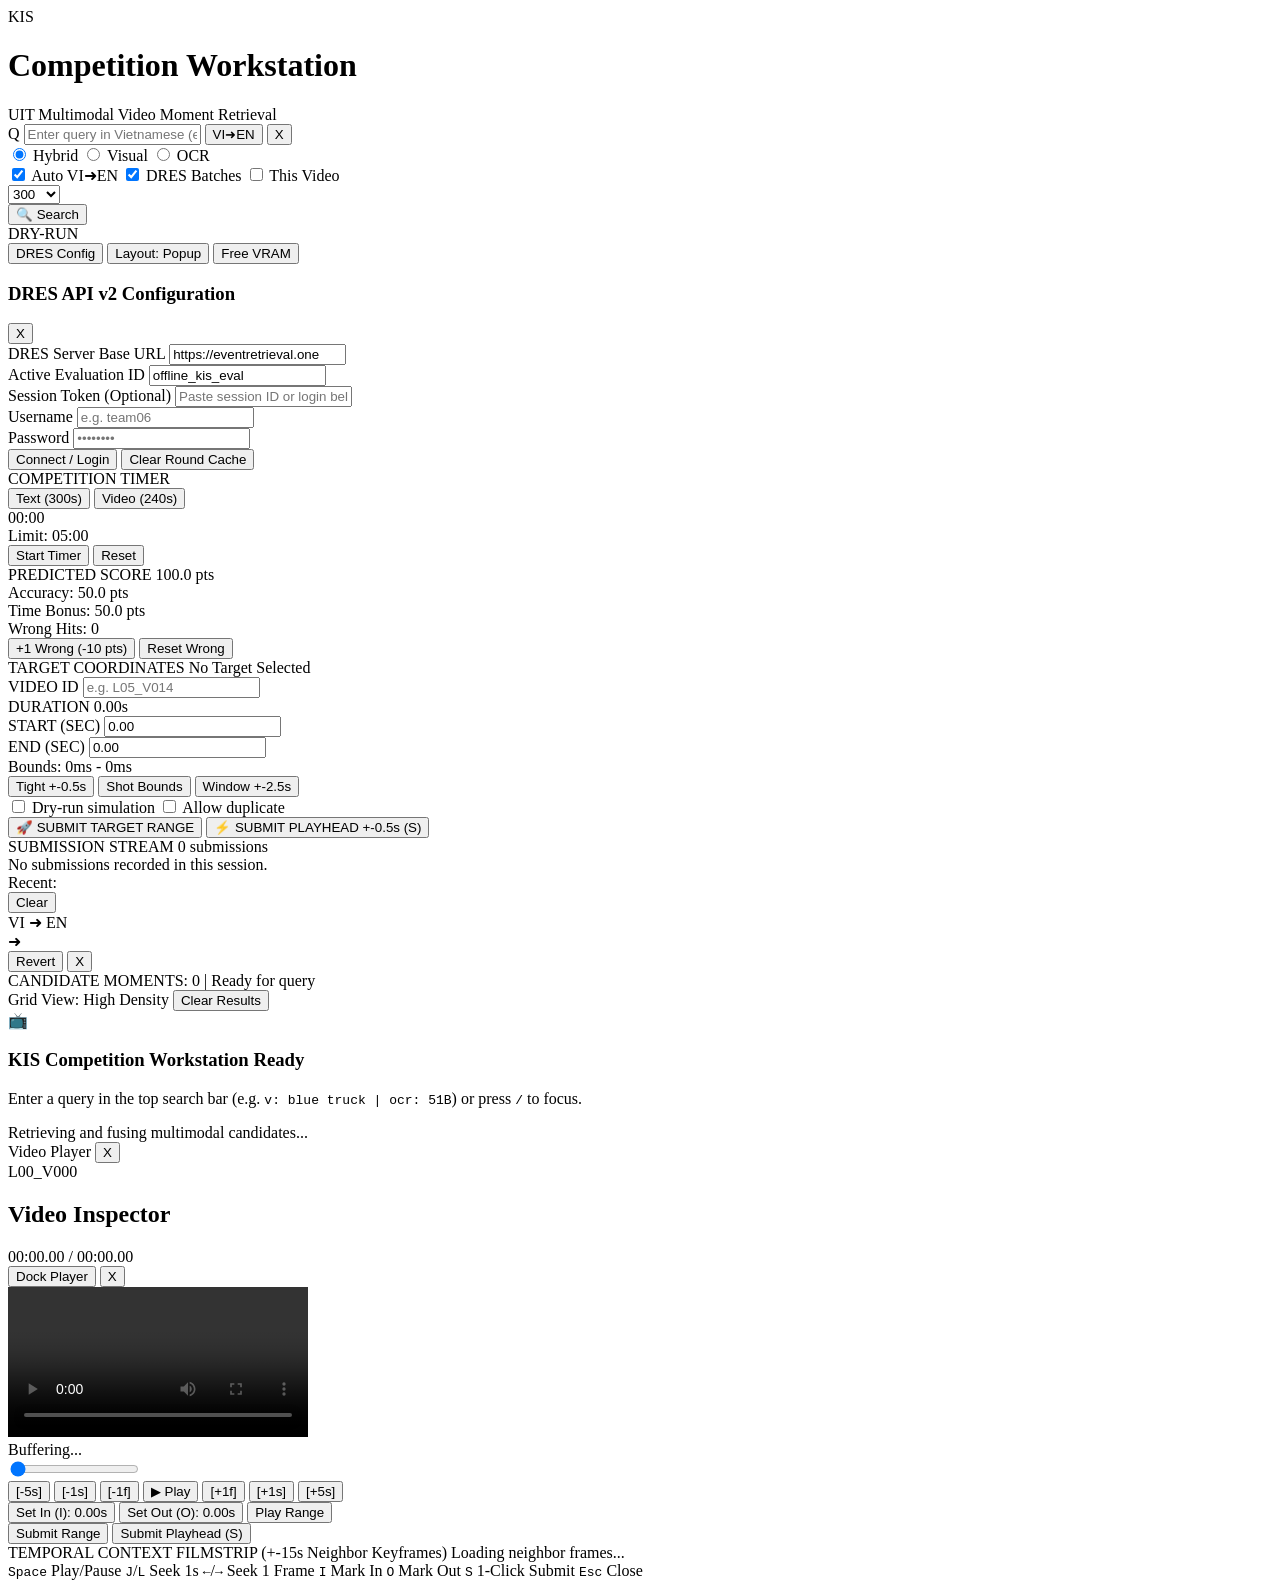
==== src/ui/competition/index.html @ 42ae5889 "feat(ui): implement dedicated KIS competition workstation and live translation accelerators - Implem" ====
<!DOCTYPE html>
<html lang="en">
<head>
  <meta charset="UTF-8">
  <meta name="viewport" content="width=device-width, initial-scale=1.0">
  <title>KIS Competition Workstation | UIT Multimodal Retrieval</title>
  <link rel="stylesheet" href="/style.css">
  <link rel="preconnect" href="https://fonts.googleapis.com">
  <link rel="preconnect" href="https://fonts.gstatic.com" crossorigin>
  <link href="https://fonts.googleapis.com/css2?family=JetBrains+Mono:wght@400;500;600;700&family=Plus+Jakarta+Sans:wght@400;500;600;700;800&display=swap" rel="stylesheet">
</head>
<body class="theme-dark">

  <!-- TOP APP BAR -->
  <header class="app-header">
    <div class="header-brand">
      <div class="brand-logo-badge">KIS</div>
      <div class="brand-text">
        <h1 class="brand-title">Competition Workstation</h1>
        <span class="brand-subtitle">UIT Multimodal Video Moment Retrieval</span>
      </div>
    </div>

    <!-- Center Search Bar -->
    <div class="header-search-container">
      <div class="search-input-wrapper">
        <span class="search-icon-badge">Q</span>
        <input 
          type="text" 
          id="queryInput" 
          class="search-input" 
          placeholder="Enter query in Vietnamese (e.g. xe buyt mau xanh | ocr: 51B) or multi-cue..." 
          autocomplete="off"
          spellcheck="false"
        >
        <button id="translateQueryBtn" class="btn-translate-query" title="Translate Vietnamese visual cues to English (VI ➜ EN)">VI➜EN</button>
        <button id="clearQueryBtn" class="btn-clear-query" title="Clear query (Esc)">X</button>
      </div>

      <div class="search-controls-bar">
        <div class="search-mode-selector">
          <label class="mode-pill active"><input type="radio" name="searchMode" value="auto" checked> Hybrid</label>
          <label class="mode-pill"><input type="radio" name="searchMode" value="visual"> Visual</label>
          <label class="mode-pill"><input type="radio" name="searchMode" value="ocr"> OCR</label>
        </div>

        <div class="search-filters">
          <label class="filter-checkbox" title="Auto-translate Vietnamese visual descriptions into English on search">
            <input type="checkbox" id="autoTranslateCheck" checked>
            <span>Auto VI➜EN</span>
          </label>
          <label class="filter-checkbox" title="Filter candidate videos to official competition batches (L01-L24)">
            <input type="checkbox" id="dresBatchesOnly" checked>
            <span>DRES Batches</span>
          </label>
          <label class="filter-checkbox" title="Restrict search exclusively to active video ID">
            <input type="checkbox" id="targetVideoOnly">
            <span id="targetVideoFilterLabel">This Video</span>
          </label>
        </div>

        <div class="results-limit-selector" title="Maximum candidate moments to retrieve">
          <select id="resultsLimitSelect" class="limit-select">
            <option value="50">50</option>
            <option value="100">100</option>
            <option value="200">200</option>
            <option value="300" selected>300</option>
            <option value="500">500</option>
            <option value="1000">1000</option>
          </select>
        </div>

        <button id="searchBtn" class="btn-primary-search" title="Execute multimodal search (Enter)">
          <span class="btn-search-icon">🔍</span>
          <span class="btn-search-text">Search</span>
        </button>
      </div>
    </div>

    <!-- Right Header Actions -->
    <div class="header-actions">
      <div id="dresConnectionPill" class="dres-status-pill dry-run" title="DRES Client Connection Status">
        <span class="pill-dot"></span>
        <span id="dresStatusText">DRY-RUN</span>
      </div>

      <button id="toggleDresSettingsBtn" class="btn-header-secondary" title="Configure DRES server credentials">
        DRES Config
      </button>

      <button id="toggleDockedLayoutBtn" class="btn-header-secondary" title="Toggle between floating pop-up player and docked split view">
        Layout: <span id="layoutModeLabel">Popup</span>
      </button>

      <button id="unloadVramBtn" class="btn-header-danger" title="Unload SigLIP2 model from GPU memory">
        Free VRAM
      </button>
    </div>
  </header>

  <!-- DRES CONFIG DRAWER (COLLAPSIBLE OVERLAY) -->
  <div id="dresSettingsDrawer" class="dres-settings-drawer hidden">
    <div class="drawer-header">
      <h3 class="drawer-title">DRES API v2 Configuration</h3>
      <button id="closeDresDrawerBtn" class="btn-close-drawer">X</button>
    </div>
    <div class="drawer-body">
      <div class="form-group">
        <label for="dresBaseUrl">DRES Server Base URL</label>
        <input type="text" id="dresBaseUrl" value="https://eventretrieval.one" class="form-input">
      </div>
      <div class="form-group">
        <label for="dresEvalId">Active Evaluation ID</label>
        <input type="text" id="dresEvalId" value="offline_kis_eval" class="form-input">
      </div>
      <div class="form-group">
        <label for="dresSessionId">Session Token (Optional)</label>
        <input type="text" id="dresSessionId" placeholder="Paste session ID or login below" class="form-input">
      </div>
      <div class="form-row">
        <div class="form-group">
          <label for="dresUsername">Username</label>
          <input type="text" id="dresUsername" placeholder="e.g. team06" class="form-input">
        </div>
        <div class="form-group">
          <label for="dresPassword">Password</label>
          <input type="password" id="dresPassword" placeholder="••••••••" class="form-input">
        </div>
      </div>
      <div class="drawer-actions">
        <button id="saveDresConfigBtn" class="btn-save-dres">Connect / Login</button>
        <button id="clearDresCacheBtn" class="btn-clear-cache" title="Clear local duplicate submission cache">Clear Round Cache</button>
      </div>
    </div>
  </div>

  <!-- MAIN WORKSTATION WORKSPACE (DUAL-ZONE LAYOUT) -->
  <main class="workstation-workspace" id="workstationWorkspace">

    <!-- LEFT DOCKED SIDEBAR: KIS COMMAND CENTER -->
    <aside class="kis-command-sidebar" id="kisCommandSidebar">

      <!-- SECTION 1: STOPWATCH & SCORE SIMULATOR -->
      <section class="sidebar-card competition-stopwatch-card">
        <div class="card-header">
          <span class="section-tag">COMPETITION TIMER</span>
          <div class="task-mode-toggle">
            <button id="taskModeTextual" class="btn-task-mode active" title="Textual KIS (5 min limit)">Text (300s)</button>
            <button id="taskModeVideo" class="btn-task-mode" title="Video KIS (4 min limit)">Video (240s)</button>
          </div>
        </div>

        <div class="stopwatch-display">
          <div class="digital-clock" id="stopwatchClock">00:00</div>
          <div class="clock-limit-label">Limit: <span id="clockLimitLabel">05:00</span></div>
        </div>

        <div class="stopwatch-controls">
          <button id="timerStartPauseBtn" class="btn-timer-primary">Start Timer</button>
          <button id="timerResetBtn" class="btn-timer-secondary">Reset</button>
        </div>

        <!-- Score Decay Simulator -->
        <div class="score-decay-box">
          <div class="score-decay-header">
            <span class="score-label">PREDICTED SCORE</span>
            <span class="score-total" id="predictedTotalScore">100.0 pts</span>
          </div>
          <div class="score-breakdown">
            <div class="breakdown-item">
              <span class="breakdown-title">Accuracy:</span>
              <span class="breakdown-val" id="predictedAccScore">50.0 pts</span>
            </div>
            <div class="breakdown-item">
              <span class="breakdown-title">Time Bonus:</span>
              <span class="breakdown-val" id="predictedTimeScore">50.0 pts</span>
            </div>
            <div class="breakdown-item">
              <span class="breakdown-title">Wrong Hits:</span>
              <span class="breakdown-val highlight-danger" id="wrongAttemptsCounter">0</span>
            </div>
          </div>
          <div class="wrong-attempt-actions">
            <button id="addWrongAttemptBtn" class="btn-wrong-add">+1 Wrong (-10 pts)</button>
            <button id="resetWrongAttemptsBtn" class="btn-wrong-reset">Reset Wrong</button>
          </div>
        </div>
      </section>

      <!-- SECTION 2: ACTIVE SUBMISSION TARGET -->
      <section class="sidebar-card submission-target-card">
        <div class="card-header">
          <span class="section-tag">TARGET COORDINATES</span>
          <span class="target-status-badge" id="targetStatusBadge">No Target Selected</span>
        </div>

        <div class="target-details-grid">
          <div class="target-field">
            <span class="field-label">VIDEO ID</span>
            <input type="text" id="targetVideoId" class="target-input" placeholder="e.g. L05_V014" spellcheck="false">
          </div>
          <div class="target-field">
            <span class="field-label">DURATION</span>
            <span class="target-value duration" id="targetDurationVal">0.00s</span>
          </div>
          <div class="target-field">
            <span class="field-label">START (SEC)</span>
            <input type="number" id="targetStartSec" class="target-input-num" step="0.04" min="0" value="0.00">
          </div>
          <div class="target-field">
            <span class="field-label">END (SEC)</span>
            <input type="number" id="targetEndSec" class="target-input-num" step="0.04" min="0" value="0.00">
          </div>
        </div>

        <div class="target-ms-preview">
          Bounds: <span class="ms-code" id="targetMsBounds">0ms - 0ms</span>
        </div>

        <!-- Presets -->
        <div class="preset-buttons-row">
          <button id="presetTightBtn" class="btn-preset" title="Tight 1.0s window (+-0.5s around center)">Tight +-0.5s</button>
          <button id="presetShotBtn" class="btn-preset" title="Exact detected shot interval">Shot Bounds</button>
          <button id="presetWindowBtn" class="btn-preset" title="Standard 5.0s window (+-2.5s around center)">Window +-2.5s</button>
        </div>

        <!-- Submission Options -->
        <div class="submission-options-row">
          <label class="sub-checkbox">
            <input type="checkbox" id="subDryRunCheck">
            <span>Dry-run simulation</span>
          </label>
          <label class="sub-checkbox">
            <input type="checkbox" id="subAllowDuplicateCheck">
            <span>Allow duplicate</span>
          </label>
        </div>

        <!-- Primary Submission Action -->
        <div class="submission-actions">
          <button id="submitTargetRangeBtn" class="btn-submit-primary">
            <span class="btn-icon">🚀</span>
            <span class="btn-title">SUBMIT TARGET RANGE</span>
          </button>
          <button id="quickSubmitPlayheadBtn" class="btn-submit-secondary" title="Submit playhead +-0.5s (Hotkey S)">
            <span class="btn-icon">⚡</span>
            <span>SUBMIT PLAYHEAD +-0.5s (S)</span>
          </button>
        </div>
      </section>

      <!-- SECTION 3: REAL-TIME SUBMISSION STREAM -->
      <section class="sidebar-card submission-history-card">
        <div class="card-header">
          <span class="section-tag">SUBMISSION STREAM</span>
          <span class="history-count-badge" id="historyCountBadge">0 submissions</span>
        </div>
        <div class="submission-history-feed" id="submissionHistoryFeed">
          <div class="history-empty-placeholder">No submissions recorded in this session.</div>
        </div>
      </section>

    </aside>

    <!-- RIGHT MAIN CANVAS: HIGH-DENSITY FRAME GRID -->
    <section class="candidate-canvas-main" id="candidateCanvasMain">

      <!-- Task 06D: Query Accelerators Bar (History Chips & Translation Diff Banner) -->
      <div class="query-accelerators-bar" id="queryAcceleratorsBar">
        <div class="history-chips-container" id="historyChipsContainer">
          <span class="history-chips-label">Recent:</span>
          <div class="history-chips-scroll" id="historyChipsScroll">
            <!-- Dynamic query history chips injected here -->
          </div>
          <button id="clearQueryHistoryBtn" class="btn-clear-history" title="Clear query history">Clear</button>
        </div>

        <div class="translation-diff-banner hidden" id="translationDiffBanner">
          <div class="diff-badge">VI ➜ EN</div>
          <div class="diff-content">
            <span class="diff-original" id="diffOriginalText" title="Original Query"></span>
            <span class="diff-arrow">➜</span>
            <span class="diff-translated" id="diffTranslatedText" title="Translated Query (SigLIP2 + FTS5)"></span>
          </div>
          <div class="diff-actions">
            <button id="diffRevertBtn" class="btn-diff-action" title="Revert to original query">Revert</button>
            <button id="diffDismissBtn" class="btn-diff-close" title="Dismiss banner">X</button>
          </div>
        </div>
      </div>

      <!-- Canvas Sub-Header / Metrics -->
      <div class="canvas-controls-header">
        <div class="canvas-stats">
          <span class="stats-label">CANDIDATE MOMENTS:</span>
          <span class="stats-count" id="candidateTotalCount">0</span>
          <span class="stats-divider">|</span>
          <span class="stats-query-echo" id="candidateQueryEcho">Ready for query</span>
        </div>

        <div class="canvas-view-tools">
          <span class="density-label">Grid View: High Density</span>
          <button id="clearAllCandidatesBtn" class="btn-tool-secondary">Clear Results</button>
        </div>
      </div>

      <!-- Candidate Frame Grid (Top-to-Bottom, Left-to-Right) -->
      <div class="candidate-grid" id="candidateGrid">
        <!-- Candidate Cards will be injected dynamically here -->
        <div class="grid-empty-state">
          <div class="empty-icon">📺</div>
          <h3>KIS Competition Workstation Ready</h3>
          <p>Enter a query in the top search bar (e.g. <code>v: blue truck | ocr: 51B</code>) or press <code>/</code> to focus.</p>
        </div>
      </div>

      <!-- Loading Overlay -->
      <div id="gridLoadingOverlay" class="grid-loading-overlay hidden">
        <div class="loading-spinner"></div>
        <div class="loading-text">Retrieving and fusing multimodal candidates...</div>
      </div>

    </section>

    <!-- DOCKED PLAYER PANEL (PINNED MODE) -->
    <div id="dockedPlayerPanel" class="docked-player-panel hidden">
      <div class="docked-player-header">
        <span class="docked-title" id="dockedPlayerTitle">Video Player</span>
        <button id="closeDockedPlayerBtn" class="btn-close-docked">X</button>
      </div>
      <div class="docked-player-container" id="dockedPlayerContainer">
        <!-- Video element dynamically moved here in docked mode -->
      </div>
    </div>

  </main>

  <!-- INTERACTIVE MODAL VIDEO INSPECTOR & POP-UP PLAYER -->
  <div id="videoModal" class="video-modal-backdrop hidden">
    <div class="video-modal-window">

      <!-- Modal Header -->
      <div class="modal-header">
        <div class="modal-title-group">
          <span class="modal-badge-video" id="modalVideoIdBadge">L00_V000</span>
          <h2 class="modal-heading" id="modalHeading">Video Inspector</h2>
          <span class="modal-time-indicator" id="modalTimeIndicator">00:00.00 / 00:00.00</span>
        </div>
        <div class="modal-header-actions">
          <button id="modalDockToggleBtn" class="btn-modal-action" title="Pin to docked panel">Dock Player</button>
          <button id="modalCloseBtn" class="btn-modal-close" title="Close modal (Esc)">X</button>
        </div>
      </div>

      <!-- Modal Body / Player -->
      <div class="modal-body" id="modalBody">
        <div class="video-player-wrapper" id="playerWrapper">
          <video 
            id="modalVideoPlayer" 
            class="modal-video-element" 
            controls="false"
            preload="metadata"
            playsinline
          ></video>
          <div id="playerBufferingOverlay" class="player-buffering-indicator hidden">Buffering...</div>
        </div>

        <!-- Video Transport Timeline & Scrub Controls -->
        <div class="player-transport-bar" id="playerTransportBar">
          <div class="transport-scrubber-wrapper">
            <input type="range" id="videoTimelineSlider" class="timeline-slider" min="0" max="100" step="0.04" value="0">
            <div class="timeline-range-highlight" id="timelineRangeHighlight"></div>
          </div>

          <div class="transport-controls-row">
            <!-- Steppers -->
            <div class="steppers-group">
              <button id="stepBack5s" class="btn-stepper" title="Back 5 seconds">[-5s]</button>
              <button id="stepBack1s" class="btn-stepper" title="Back 1 second (J)">[-1s]</button>
              <button id="stepBackFrame" class="btn-stepper" title="Back 1 frame (40ms, Left Arrow)">[-1f]</button>
              <button id="modalPlayPauseBtn" class="btn-stepper-play" title="Play / Pause (Space)">▶ Play</button>
              <button id="stepFwdFrame" class="btn-stepper" title="Forward 1 frame (40ms, Right Arrow)">[+1f]</button>
              <button id="stepFwd1s" class="btn-stepper" title="Forward 1 second (L)">[+1s]</button>
              <button id="stepFwd5s" class="btn-stepper" title="Forward 5 seconds">[+5s]</button>
            </div>

            <!-- Mark In / Out Controls -->
            <div class="mark-controls-group">
              <button id="setMarkInBtn" class="btn-mark" title="Set Mark In (I)">Set In (I): <span id="markInVal">0.00s</span></button>
              <button id="setMarkOutBtn" class="btn-mark" title="Set Mark Out (O)">Set Out (O): <span id="markOutVal">0.00s</span></button>
              <button id="playRangePreviewBtn" class="btn-preview-range" title="Loop or preview exact selected range">Play Range</button>
            </div>

            <!-- Modal Submission Buttons -->
            <div class="modal-submit-group">
              <button id="modalSubmitRangeBtn" class="btn-modal-submit-range" title="Submit Mark In - Mark Out to DRES">
                Submit Range
              </button>
              <button id="modalSubmitPlayheadBtn" class="btn-modal-submit-playhead" title="Submit playhead +-0.5s (Hotkey S)">
                Submit Playhead (S)
              </button>
            </div>
          </div>
        </div>

        <!-- Temporal Context Filmstrip Drawer (+-15s) -->
        <div class="modal-filmstrip-section" id="modalFilmstripSection">
          <div class="filmstrip-header">
            <span class="filmstrip-title">TEMPORAL CONTEXT FILMSTRIP (+-15s Neighbor Keyframes)</span>
            <span class="filmstrip-status" id="filmstripStatus">Loading neighbor frames...</span>
          </div>
          <div class="filmstrip-carousel" id="filmstripCarousel">
            <!-- Filmstrip cards loaded dynamically -->
          </div>
        </div>

      </div>

      <!-- Modal Footer / Hotkey Legend -->
      <div class="modal-footer">
        <div class="hotkey-legend">
          <span class="legend-item"><kbd>Space</kbd> Play/Pause</span>
          <span class="legend-item"><kbd>J</kbd>/<kbd>L</kbd> Seek 1s</span>
          <span class="legend-item"><kbd>←</kbd>/<kbd>→</kbd> Seek 1 Frame</span>
          <span class="legend-item"><kbd>I</kbd> Mark In</span>
          <span class="legend-item"><kbd>O</kbd> Mark Out</span>
          <span class="legend-item"><kbd>S</kbd> 1-Click Submit</span>
          <span class="legend-item"><kbd>Esc</kbd> Close</span>
        </div>
      </div>

    </div>
  </div>

  <script src="/app.js"></script>
</body>
</html>
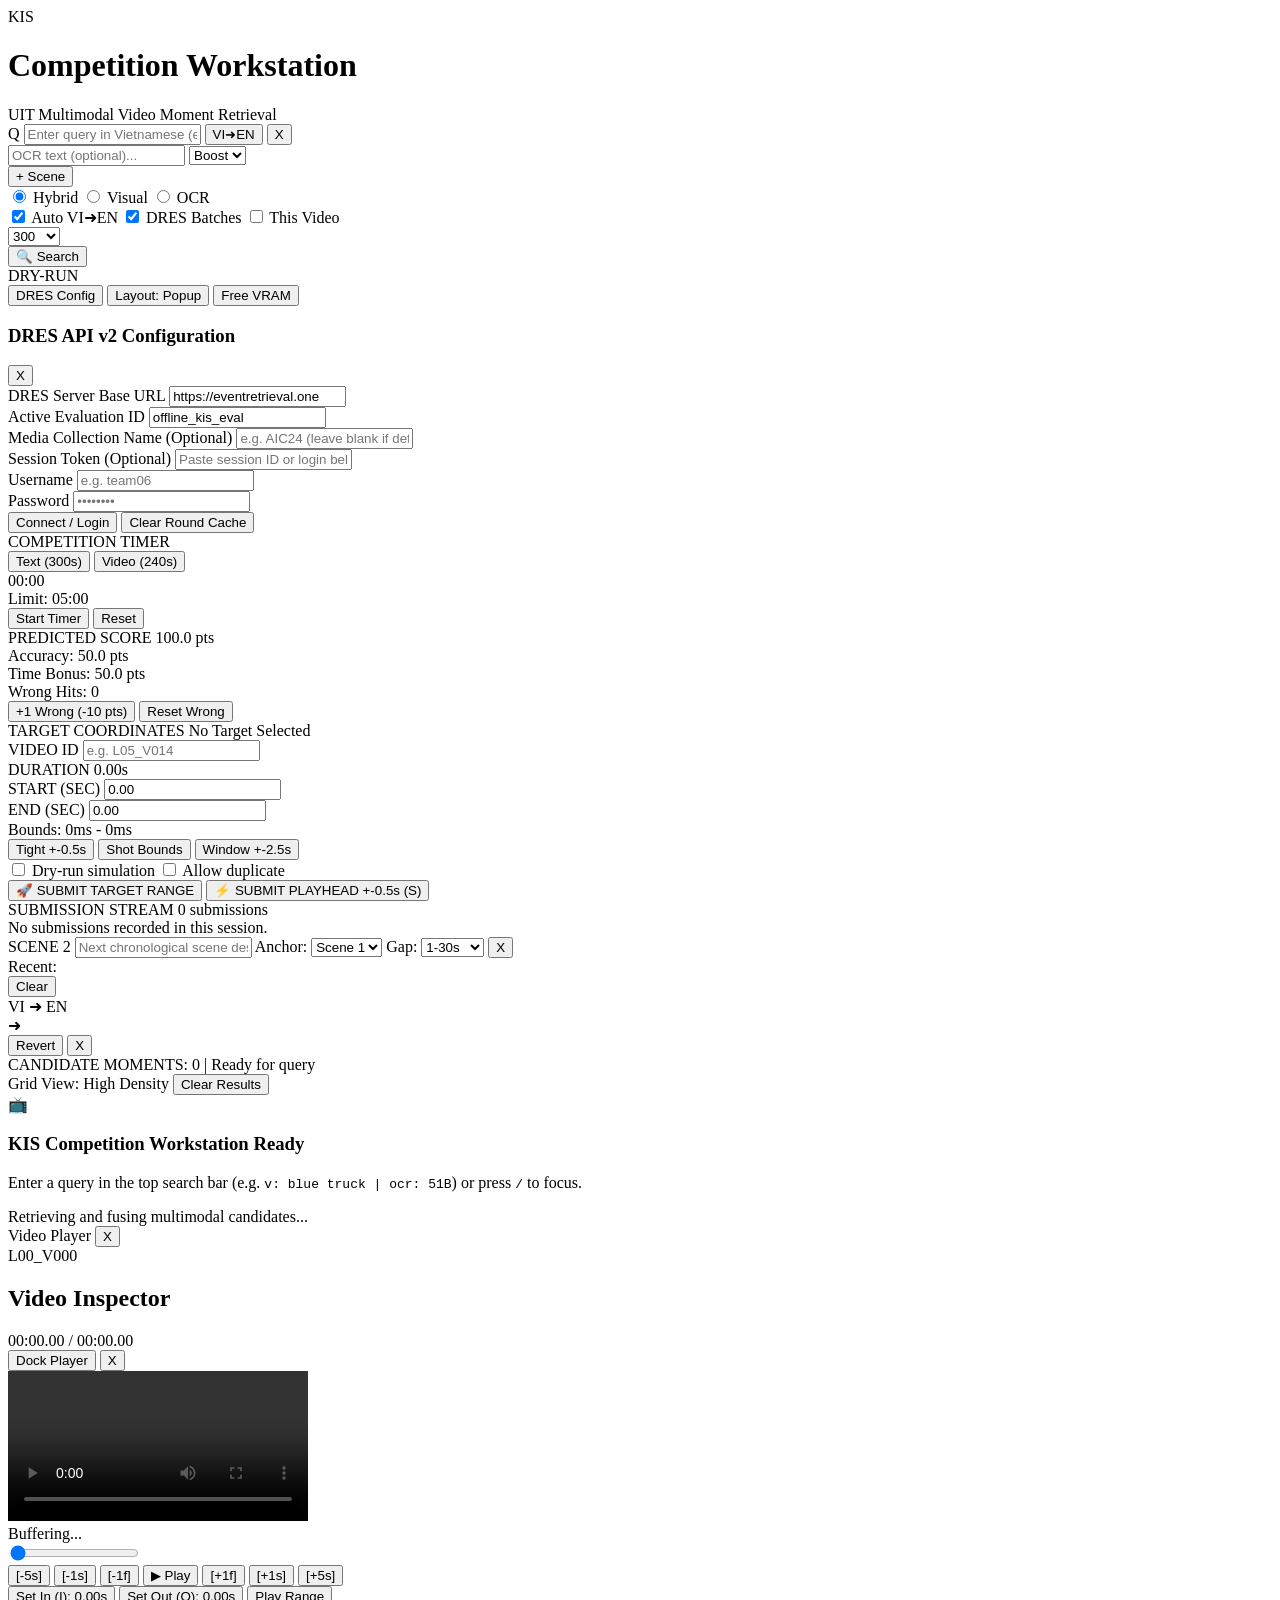
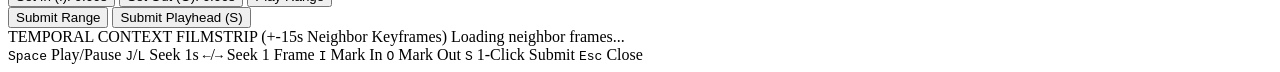
==== commit 5f9a6564: "feat(ui): wire DRES collection config, OCR roles, and scene builder UI" ====
--- a/src/ui/competition/index.html
+++ b/src/ui/competition/index.html
@@ -37,6 +37,24 @@
         <button id="clearQueryBtn" class="btn-clear-query" title="Clear query (Esc)">X</button>
       </div>
 
+      <div class="ocr-inline-group" title="Optional On-Screen Text (never translated; kept intact for EasyOCR FTS5)">
+        <input
+          type="text"
+          id="ocrQueryInput"
+          class="ocr-inline-input"
+          placeholder="OCR text (optional)..."
+          autocomplete="off"
+          spellcheck="false"
+        >
+        <select id="ocrRoleSelect" class="ocr-role-select" title="OCR Hybrid Role: Boost (Visual-primary bonus) or Filter (Must contain OCR text)">
+          <option value="boost" selected>Boost</option>
+          <option value="filter">Filter</option>
+          <option value="off">Off</option>
+        </select>
+      </div>
+
+      <button id="toggleSequenceBtn" class="btn-toggle-sequence" title="Add Scene 2 for Anchor-then-Scan sequential search">+ Scene</button>
+
       <div class="search-controls-bar">
         <div class="search-mode-selector">
           <label class="mode-pill active"><input type="radio" name="searchMode" value="auto" checked> Hybrid</label>
@@ -112,6 +130,10 @@
       <div class="form-group">
         <label for="dresEvalId">Active Evaluation ID</label>
         <input type="text" id="dresEvalId" value="offline_kis_eval" class="form-input">
+      </div>
+      <div class="form-group">
+        <label for="dresCollectionName">Media Collection Name (Optional)</label>
+        <input type="text" id="dresCollectionName" placeholder="e.g. AIC24 (leave blank if default)" class="form-input">
       </div>
       <div class="form-group">
         <label for="dresSessionId">Session Token (Optional)</label>
@@ -265,8 +287,37 @@
     <!-- RIGHT MAIN CANVAS: HIGH-DENSITY FRAME GRID -->
     <section class="candidate-canvas-main" id="candidateCanvasMain">
 
-      <!-- Task 06D: Query Accelerators Bar (History Chips & Translation Diff Banner) -->
+      <!-- Task 06D & 07A: Query Accelerators Bar & Multi-Stage Sequence Builder -->
       <div class="query-accelerators-bar" id="queryAcceleratorsBar">
+        <div class="sequence-builder-row hidden" id="sequenceBuilderRow">
+          <span class="seq-stage-badge">SCENE 2</span>
+          <input
+            type="text"
+            id="scene2Input"
+            class="seq-scene-input"
+            placeholder="Next chronological scene description (Scene 2)..."
+            autocomplete="off"
+            spellcheck="false"
+          >
+          <label class="seq-param-label" title="Designate which scene is rarer/clearer as the search Anchor">
+            <span>Anchor:</span>
+            <select id="sequenceAnchorSelect" class="seq-param-select">
+              <option value="0" selected>Scene 1</option>
+              <option value="1">Scene 2</option>
+            </select>
+          </label>
+          <label class="seq-param-label" title="Allowed chronological time gap between Scene 1 and Scene 2">
+            <span>Gap:</span>
+            <select id="sequenceGapSelect" class="seq-param-select">
+              <option value="1-15">1-15s</option>
+              <option value="1-30" selected>1-30s</option>
+              <option value="1-60">1-60s</option>
+              <option value="2-120">2-120s</option>
+            </select>
+          </label>
+          <button id="closeSequenceBtn" class="btn-seq-close" title="Close Scene 2 builder">X</button>
+        </div>
+
         <div class="history-chips-container" id="historyChipsContainer">
           <span class="history-chips-label">Recent:</span>
           <div class="history-chips-scroll" id="historyChipsScroll">
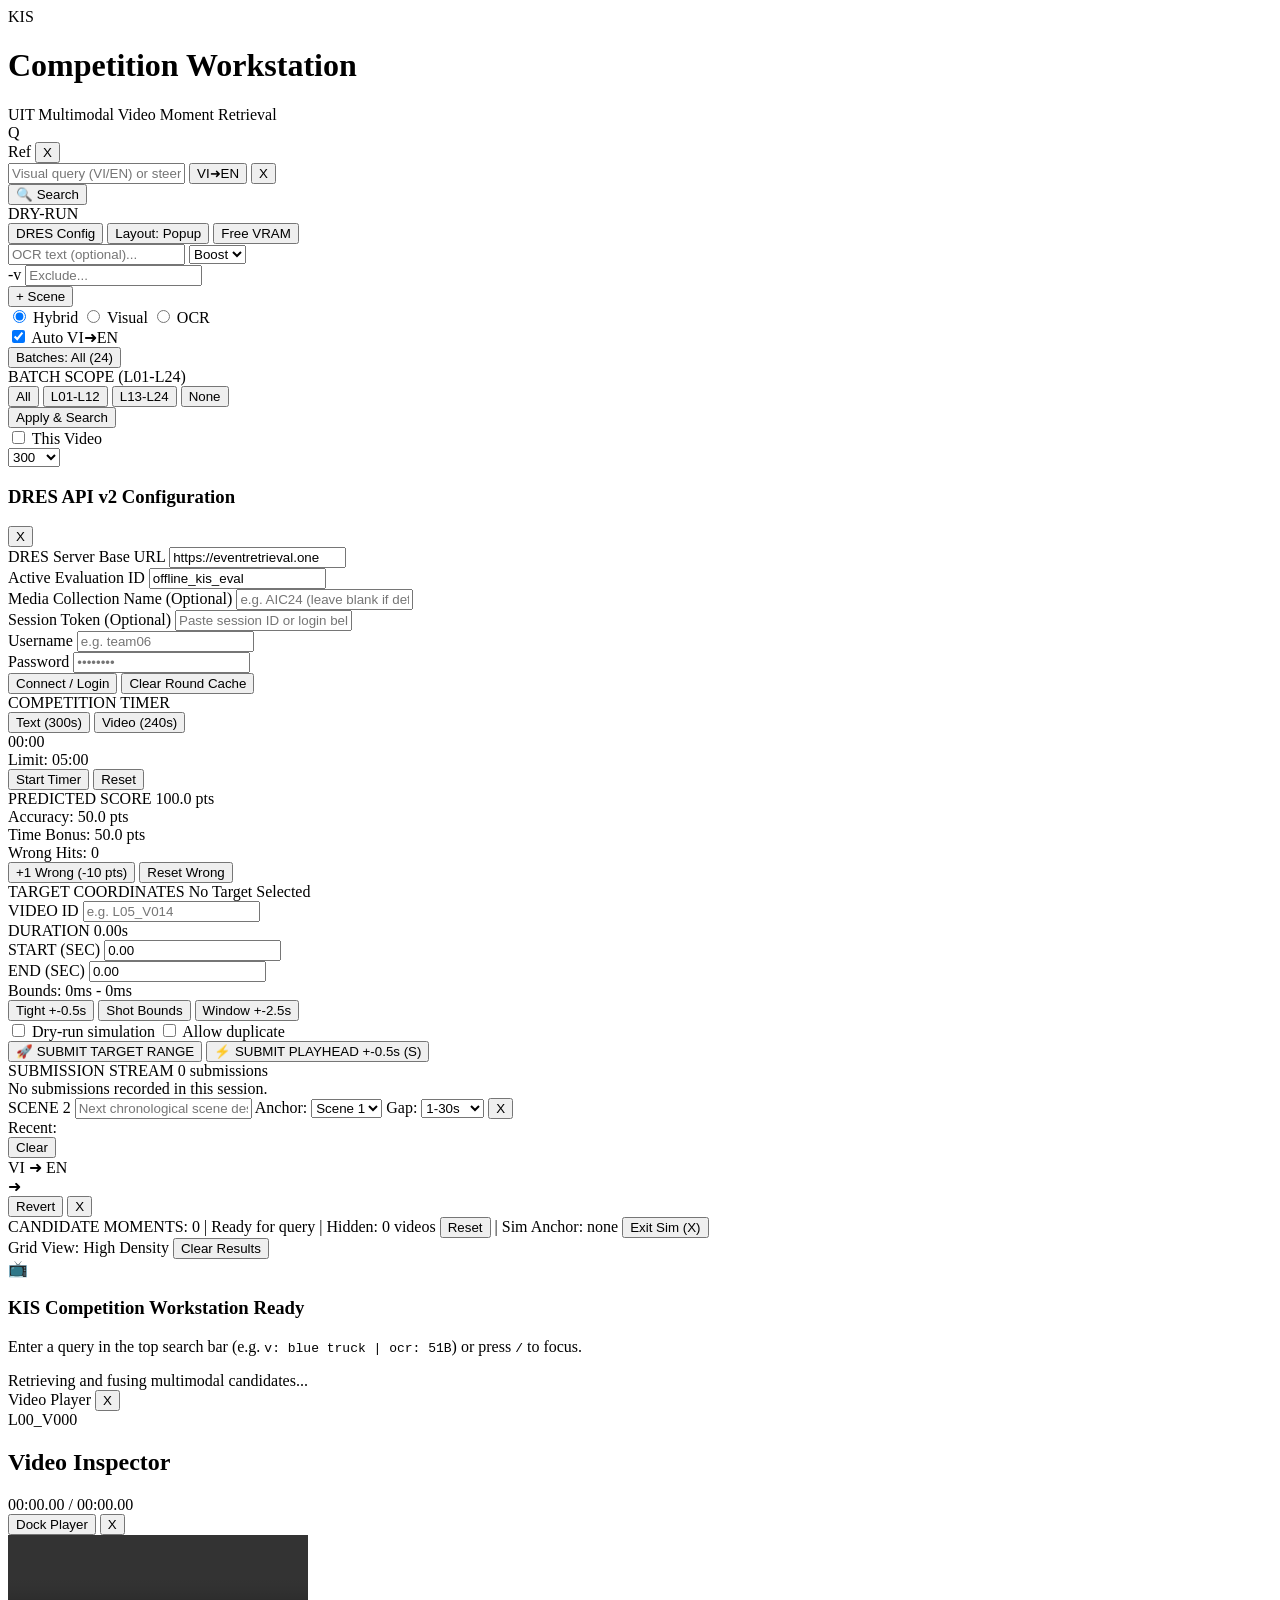
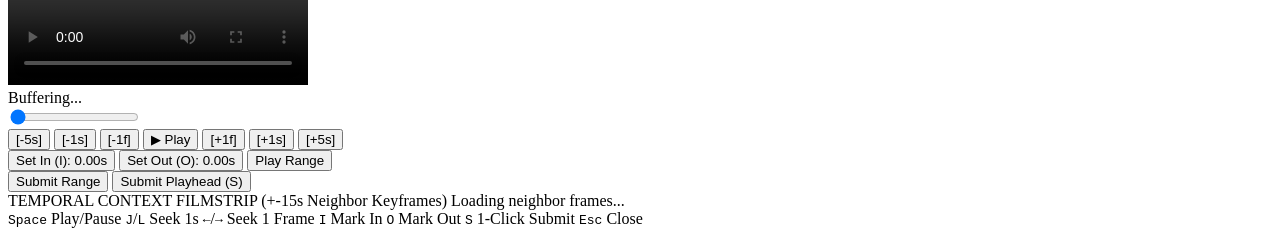
==== commit ebba7cd7: "feat(ui): add two-row cockpit header, similarity UX, and card pruning" ====
--- a/src/ui/competition/index.html
+++ b/src/ui/competition/index.html
@@ -11,49 +11,97 @@
 </head>
 <body class="theme-dark">
 
-  <!-- TOP APP BAR -->
+  <!-- TOP APP BAR (2-ROW ERGONOMIC COCKPIT TOOLBAR) -->
   <header class="app-header">
-    <div class="header-brand">
-      <div class="brand-logo-badge">KIS</div>
-      <div class="brand-text">
-        <h1 class="brand-title">Competition Workstation</h1>
-        <span class="brand-subtitle">UIT Multimodal Video Moment Retrieval</span>
+    <!-- Row 1: Brand + Primary Search Bar + System Actions -->
+    <div class="header-top-row">
+      <div class="header-brand">
+        <div class="brand-logo-badge">KIS</div>
+        <div class="brand-text">
+          <h1 class="brand-title">Competition Workstation</h1>
+          <span class="brand-subtitle">UIT Multimodal Video Moment Retrieval</span>
+        </div>
+      </div>
+
+      <div class="header-primary-search">
+        <div class="search-input-wrapper">
+          <span class="search-icon-badge">Q</span>
+          <div id="refKeyframePill" class="ref-keyframe-pill hidden" title="Visual Similarity Reference (0ms FAISS reconstruct)">
+            <span id="refKeyframeLabel">Ref</span>
+            <button id="clearRefKeyframeBtn" class="btn-ref-clear" type="button" title="Exit similarity mode (remove reference keyframe)">X</button>
+          </div>
+          <input 
+            type="text" 
+            id="queryInput" 
+            class="search-input" 
+            placeholder="Visual query (VI/EN) or steering prompt when Ref active..." 
+            autocomplete="off"
+            spellcheck="false"
+          >
+          <button id="translateQueryBtn" class="btn-translate-query" title="Translate Vietnamese visual cues to English (VI ➜ EN)">VI➜EN</button>
+          <button id="clearQueryBtn" class="btn-clear-query" title="Clear query (Esc)">X</button>
+        </div>
+
+        <button id="searchBtn" class="btn-primary-search" title="Execute multimodal search (Enter)">
+          <span class="btn-search-icon">🔍</span>
+          <span class="btn-search-text">Search</span>
+        </button>
+      </div>
+
+      <!-- Right Header Actions -->
+      <div class="header-actions">
+        <div id="dresConnectionPill" class="dres-status-pill dry-run" title="DRES Client Connection Status">
+          <span class="pill-dot"></span>
+          <span id="dresStatusText">DRY-RUN</span>
+        </div>
+
+        <button id="toggleDresSettingsBtn" class="btn-header-secondary" title="Configure DRES server credentials">
+          DRES Config
+        </button>
+
+        <button id="toggleDockedLayoutBtn" class="btn-header-secondary" title="Toggle between floating pop-up player and docked split view">
+          Layout: <span id="layoutModeLabel">Popup</span>
+        </button>
+
+        <button id="unloadVramBtn" class="btn-header-danger" title="Unload SigLIP2 model from GPU memory">
+          Free VRAM
+        </button>
       </div>
     </div>
 
-    <!-- Center Search Bar -->
-    <div class="header-search-container">
-      <div class="search-input-wrapper">
-        <span class="search-icon-badge">Q</span>
-        <input 
-          type="text" 
-          id="queryInput" 
-          class="search-input" 
-          placeholder="Enter query in Vietnamese (e.g. xe buyt mau xanh | ocr: 51B) or multi-cue..." 
-          autocomplete="off"
-          spellcheck="false"
-        >
-        <button id="translateQueryBtn" class="btn-translate-query" title="Translate Vietnamese visual cues to English (VI ➜ EN)">VI➜EN</button>
-        <button id="clearQueryBtn" class="btn-clear-query" title="Clear query (Esc)">X</button>
-      </div>
-
-      <div class="ocr-inline-group" title="Optional On-Screen Text (never translated; kept intact for EasyOCR FTS5)">
-        <input
-          type="text"
-          id="ocrQueryInput"
-          class="ocr-inline-input"
-          placeholder="OCR text (optional)..."
-          autocomplete="off"
-          spellcheck="false"
-        >
-        <select id="ocrRoleSelect" class="ocr-role-select" title="OCR Hybrid Role: Boost (Visual-primary bonus) or Filter (Must contain OCR text)">
-          <option value="boost" selected>Boost</option>
-          <option value="filter">Filter</option>
-          <option value="off">Off</option>
-        </select>
-      </div>
-
-      <button id="toggleSequenceBtn" class="btn-toggle-sequence" title="Add Scene 2 for Anchor-then-Scan sequential search">+ Scene</button>
+    <!-- Row 2: Modifiers (OCR, Exclude, Sequence) & Scope Filters -->
+    <div class="header-sub-row">
+      <div class="subrow-modifiers">
+        <div class="ocr-inline-group" title="Optional On-Screen Text (never translated; kept intact for EasyOCR FTS5)">
+          <input
+            type="text"
+            id="ocrQueryInput"
+            class="ocr-inline-input"
+            placeholder="OCR text (optional)..."
+            autocomplete="off"
+            spellcheck="false"
+          >
+          <select id="ocrRoleSelect" class="ocr-role-select" title="OCR Hybrid Role: Boost (Visual-primary bonus) or Filter (Must contain OCR text)">
+            <option value="boost" selected>Boost</option>
+            <option value="filter">Filter</option>
+            <option value="off">Off</option>
+          </select>
+        </div>
+
+        <div class="neg-inline-group" title="Exclude visual concepts (-v:, comma-separated, auto-translated)">
+          <span class="neg-badge">-v</span>
+          <input
+            type="text"
+            id="negativeQueryInput"
+            class="neg-inline-input"
+            placeholder="Exclude..."
+            autocomplete="off"
+            spellcheck="false"
+          >
+        </div>
+
+        <button id="toggleSequenceBtn" class="btn-toggle-sequence" title="Add Scene 2 for Anchor-then-Scan sequential search">+ Scene</button>
+      </div>
 
       <div class="search-controls-bar">
         <div class="search-mode-selector">
@@ -67,10 +115,26 @@
             <input type="checkbox" id="autoTranslateCheck" checked>
             <span>Auto VI➜EN</span>
           </label>
-          <label class="filter-checkbox" title="Filter candidate videos to official competition batches (L01-L24)">
-            <input type="checkbox" id="dresBatchesOnly" checked>
-            <span>DRES Batches</span>
-          </label>
+          <div class="batch-scope-wrapper" id="batchScopeWrapper">
+            <button id="batchScopeBtn" type="button" class="btn-batch-scope" title="Select competition batches (L01-L24) to search">
+              Batches: <span id="batchScopeLabel">All (24)</span>
+            </button>
+            <div id="batchScopePopover" class="batch-scope-popover hidden">
+              <div class="batch-popover-header">
+                <span class="batch-popover-title">BATCH SCOPE (L01-L24)</span>
+                <div class="batch-presets-row">
+                  <button type="button" class="btn-batch-preset" data-preset="all">All</button>
+                  <button type="button" class="btn-batch-preset" data-preset="b1">L01-L12</button>
+                  <button type="button" class="btn-batch-preset" data-preset="b2">L13-L24</button>
+                  <button type="button" class="btn-batch-preset" data-preset="none">None</button>
+                </div>
+              </div>
+              <div class="batch-checkbox-grid" id="batchCheckboxGrid"></div>
+              <div class="batch-popover-footer">
+                <button type="button" id="applyBatchScopeBtn" class="btn-batch-apply">Apply & Search</button>
+              </div>
+            </div>
+          </div>
           <label class="filter-checkbox" title="Restrict search exclusively to active video ID">
             <input type="checkbox" id="targetVideoOnly">
             <span id="targetVideoFilterLabel">This Video</span>
@@ -87,32 +151,7 @@
             <option value="1000">1000</option>
           </select>
         </div>
-
-        <button id="searchBtn" class="btn-primary-search" title="Execute multimodal search (Enter)">
-          <span class="btn-search-icon">🔍</span>
-          <span class="btn-search-text">Search</span>
-        </button>
-      </div>
-    </div>
-
-    <!-- Right Header Actions -->
-    <div class="header-actions">
-      <div id="dresConnectionPill" class="dres-status-pill dry-run" title="DRES Client Connection Status">
-        <span class="pill-dot"></span>
-        <span id="dresStatusText">DRY-RUN</span>
-      </div>
-
-      <button id="toggleDresSettingsBtn" class="btn-header-secondary" title="Configure DRES server credentials">
-        DRES Config
-      </button>
-
-      <button id="toggleDockedLayoutBtn" class="btn-header-secondary" title="Toggle between floating pop-up player and docked split view">
-        Layout: <span id="layoutModeLabel">Popup</span>
-      </button>
-
-      <button id="unloadVramBtn" class="btn-header-danger" title="Unload SigLIP2 model from GPU memory">
-        Free VRAM
-      </button>
+      </div>
     </div>
   </header>
 
@@ -347,6 +386,16 @@
           <span class="stats-count" id="candidateTotalCount">0</span>
           <span class="stats-divider">|</span>
           <span class="stats-query-echo" id="candidateQueryEcho">Ready for query</span>
+          <span id="excludedVideosBar" class="excluded-videos-bar hidden">
+            <span class="stats-divider">|</span>
+            <span id="excludedVideosCountLabel" class="excluded-count-label">Hidden: 0 videos</span>
+            <button id="resetExcludedVideosBtn" type="button" class="btn-reset-excluded" title="Restore all hidden videos">Reset</button>
+          </span>
+          <span id="simActiveBar" class="sim-active-bar hidden">
+            <span class="stats-divider">|</span>
+            <span id="simActiveLabel" class="sim-active-label">Sim Anchor: none</span>
+            <button id="exitSimModeBtn" type="button" class="btn-exit-sim" title="Exit similarity mode and return to text search">Exit Sim (X)</button>
+          </span>
         </div>
 
         <div class="canvas-view-tools">
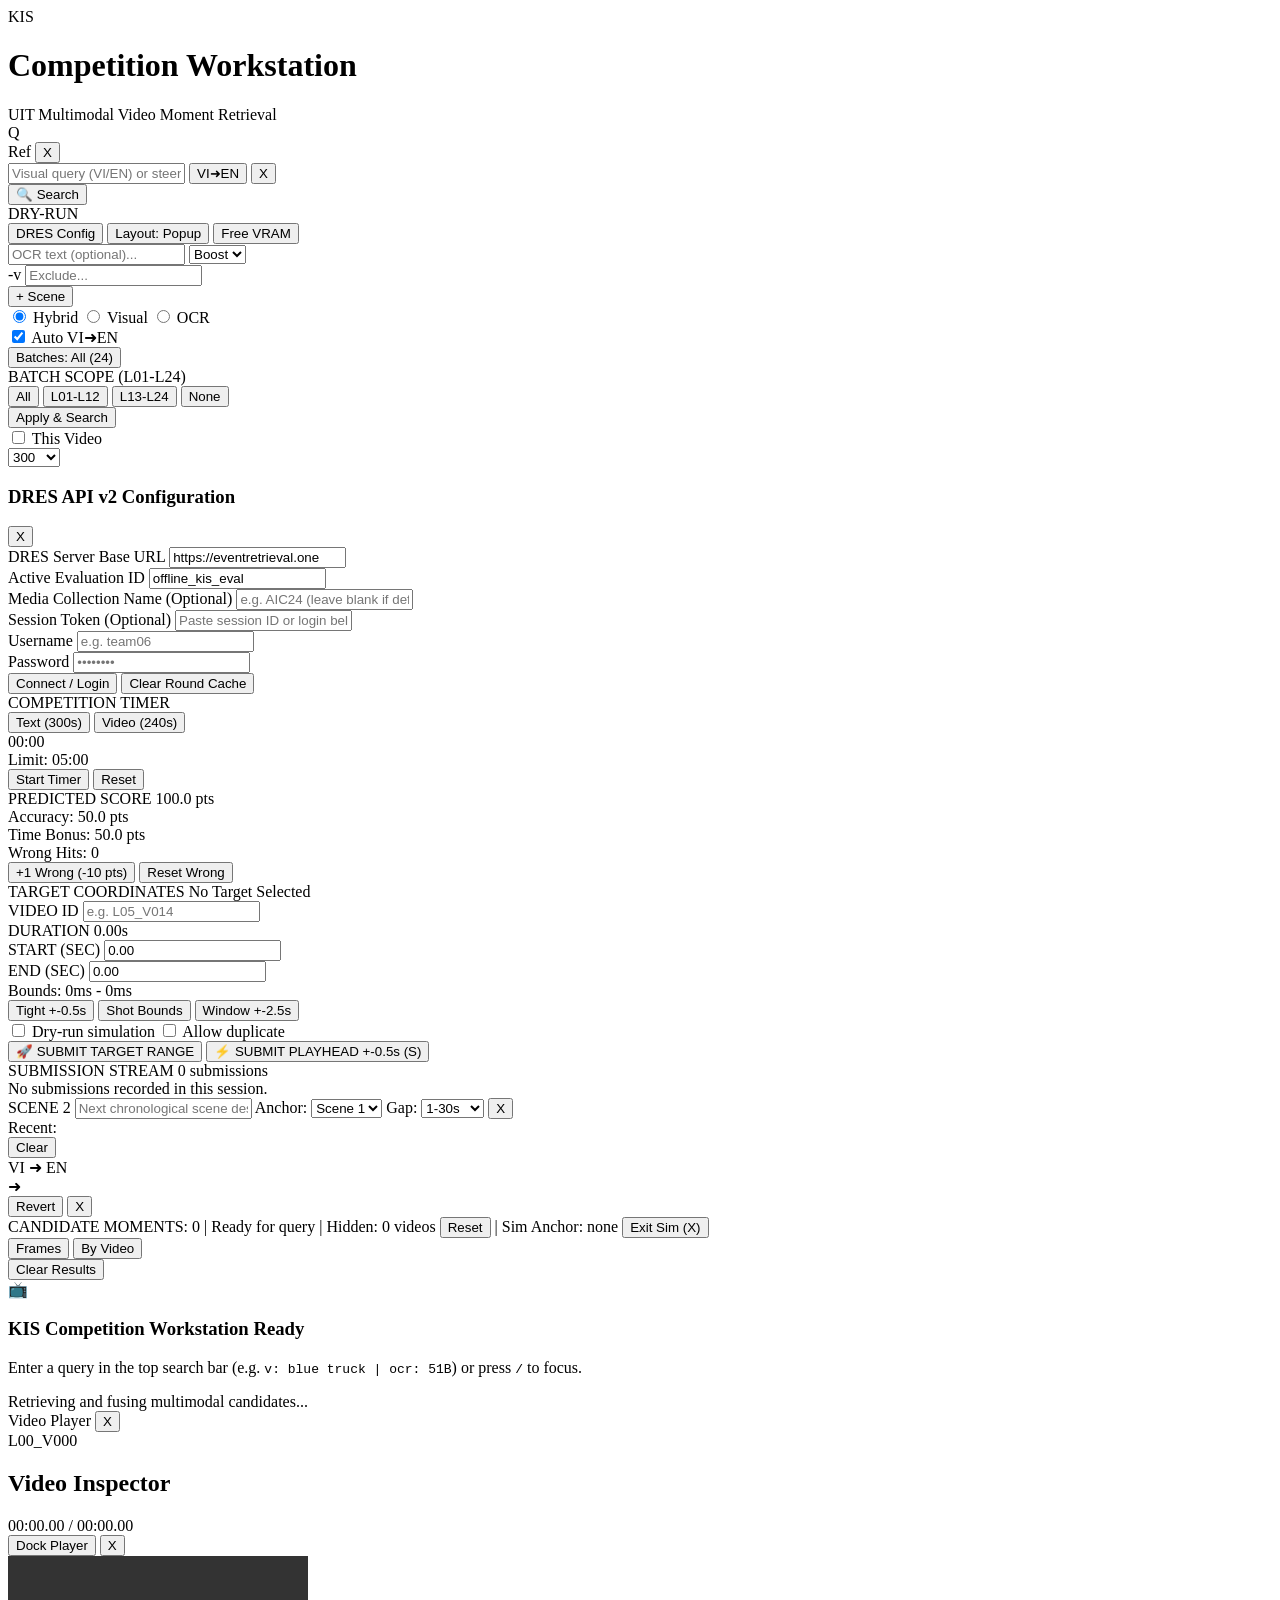
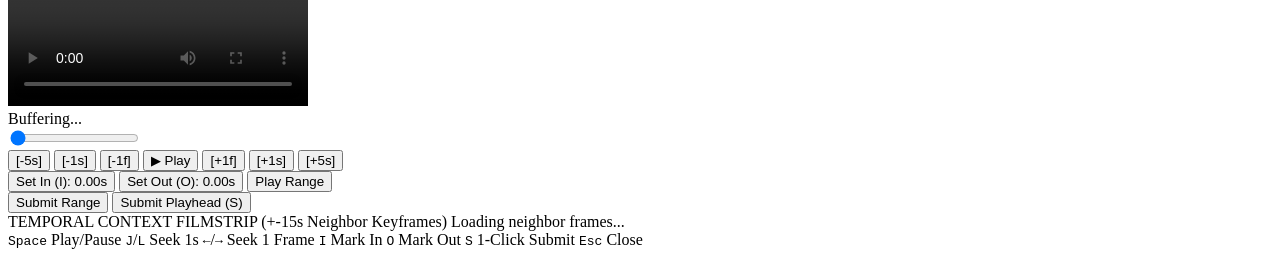
==== commit 4e5acd68: "feat(ui): implement By Video strip view and dual-frame sequence cards" ====
--- a/src/ui/competition/index.html
+++ b/src/ui/competition/index.html
@@ -399,7 +399,10 @@
         </div>
 
         <div class="canvas-view-tools">
-          <span class="density-label">Grid View: High Density</span>
+          <div class="view-mode-switch" id="viewModeSwitch" title="Switch between flat frames grid and chronological video strips">
+            <button type="button" id="viewModeFramesBtn" class="btn-view-mode active" data-view="frames">Frames</button>
+            <button type="button" id="viewModeVideoBtn" class="btn-view-mode" data-view="by_video">By Video</button>
+          </div>
           <button id="clearAllCandidatesBtn" class="btn-tool-secondary">Clear Results</button>
         </div>
       </div>
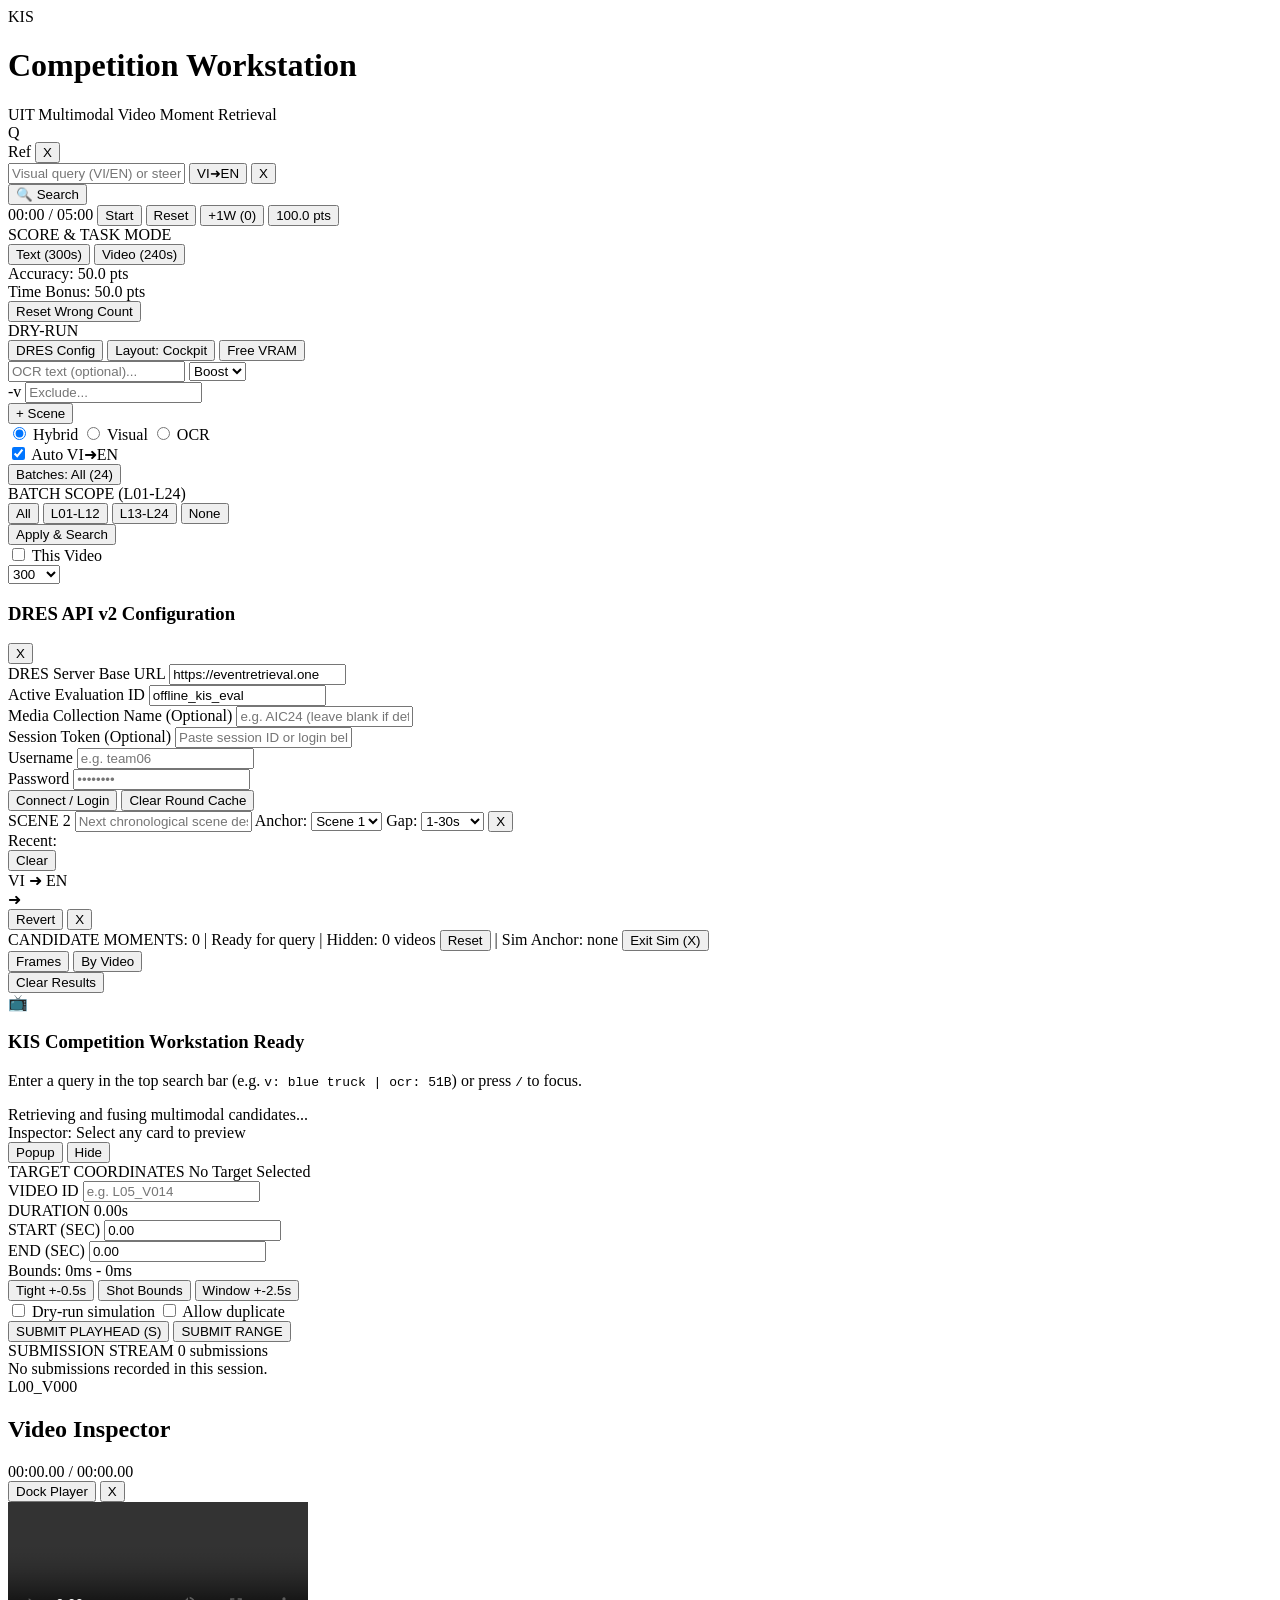
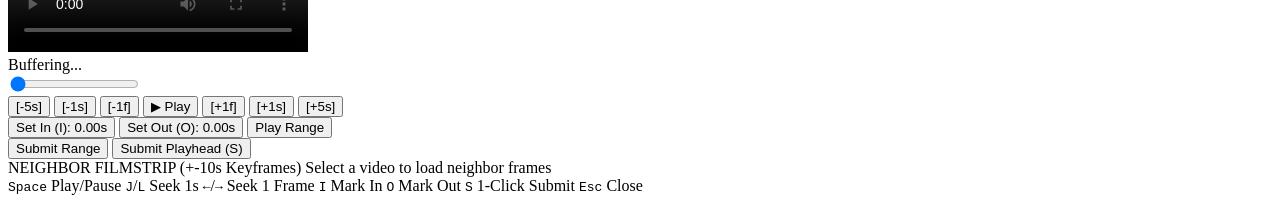
==== commit 941c532b: "feat(ui): implement zero-popup split cockpit layout, header timer, and hit markers" ====
--- a/src/ui/competition/index.html
+++ b/src/ui/competition/index.html
@@ -50,6 +50,44 @@
 
       <!-- Right Header Actions -->
       <div class="header-actions">
+        <!-- Task 07D: Compact Top-Header Timer & Score Capsule -->
+        <div class="header-timer-wrapper" id="headerTimerWrapper">
+          <div class="header-timer-capsule" id="headerTimerCapsule">
+            <span class="header-clock" id="stopwatchClock">00:00</span>
+            <span class="header-clock-sep">/</span>
+            <span class="header-clock-limit" id="clockLimitLabel">05:00</span>
+            <button id="timerStartPauseBtn" class="btn-timer-mini primary" type="button" title="Start / Pause Stopwatch">Start</button>
+            <button id="timerResetBtn" class="btn-timer-mini" type="button" title="Reset Stopwatch">Reset</button>
+            <button id="addWrongAttemptBtn" class="btn-timer-mini danger" type="button" title="Record Wrong Attempt (-10 pts)">+1W (<span id="wrongAttemptsCounter">0</span>)</button>
+            <button id="timerDetailsBtn" class="btn-timer-score" type="button" title="Toggle Predicted Score & Task Mode details">
+              <span id="predictedTotalScore">100.0 pts</span>
+            </button>
+          </div>
+
+          <div class="timer-details-popover hidden" id="timerDetailsPopover">
+            <div class="popover-row-head">
+              <span class="section-tag">SCORE &amp; TASK MODE</span>
+              <div class="task-mode-toggle">
+                <button id="taskModeTextual" class="btn-task-mode active" type="button" title="Textual KIS (5 min limit)">Text (300s)</button>
+                <button id="taskModeVideo" class="btn-task-mode" type="button" title="Video KIS (4 min limit)">Video (240s)</button>
+              </div>
+            </div>
+            <div class="score-breakdown">
+              <div class="breakdown-item">
+                <span class="breakdown-title">Accuracy:</span>
+                <span class="breakdown-val" id="predictedAccScore">50.0 pts</span>
+              </div>
+              <div class="breakdown-item">
+                <span class="breakdown-title">Time Bonus:</span>
+                <span class="breakdown-val" id="predictedTimeScore">50.0 pts</span>
+              </div>
+            </div>
+            <div class="wrong-attempt-actions">
+              <button id="resetWrongAttemptsBtn" class="btn-wrong-reset" type="button">Reset Wrong Count</button>
+            </div>
+          </div>
+        </div>
+
         <div id="dresConnectionPill" class="dres-status-pill dry-run" title="DRES Client Connection Status">
           <span class="pill-dot"></span>
           <span id="dresStatusText">DRY-RUN</span>
@@ -59,8 +97,8 @@
           DRES Config
         </button>
 
-        <button id="toggleDockedLayoutBtn" class="btn-header-secondary" title="Toggle between floating pop-up player and docked split view">
-          Layout: <span id="layoutModeLabel">Popup</span>
+        <button id="toggleDockedLayoutBtn" class="btn-header-secondary" title="Toggle between Cockpit split inspector and Pop-up modal">
+          Layout: <span id="layoutModeLabel">Cockpit</span>
         </button>
 
         <button id="unloadVramBtn" class="btn-header-danger" title="Unload SigLIP2 model from GPU memory">
@@ -195,135 +233,10 @@
     </div>
   </div>
 
-  <!-- MAIN WORKSTATION WORKSPACE (DUAL-ZONE LAYOUT) -->
+  <!-- MAIN WORKSTATION WORKSPACE (ZERO-POPUP SPLIT COCKPIT LAYOUT: ~65% SCAN | ~35% VERIFY & SUBMIT) -->
   <main class="workstation-workspace" id="workstationWorkspace">
 
-    <!-- LEFT DOCKED SIDEBAR: KIS COMMAND CENTER -->
-    <aside class="kis-command-sidebar" id="kisCommandSidebar">
-
-      <!-- SECTION 1: STOPWATCH & SCORE SIMULATOR -->
-      <section class="sidebar-card competition-stopwatch-card">
-        <div class="card-header">
-          <span class="section-tag">COMPETITION TIMER</span>
-          <div class="task-mode-toggle">
-            <button id="taskModeTextual" class="btn-task-mode active" title="Textual KIS (5 min limit)">Text (300s)</button>
-            <button id="taskModeVideo" class="btn-task-mode" title="Video KIS (4 min limit)">Video (240s)</button>
-          </div>
-        </div>
-
-        <div class="stopwatch-display">
-          <div class="digital-clock" id="stopwatchClock">00:00</div>
-          <div class="clock-limit-label">Limit: <span id="clockLimitLabel">05:00</span></div>
-        </div>
-
-        <div class="stopwatch-controls">
-          <button id="timerStartPauseBtn" class="btn-timer-primary">Start Timer</button>
-          <button id="timerResetBtn" class="btn-timer-secondary">Reset</button>
-        </div>
-
-        <!-- Score Decay Simulator -->
-        <div class="score-decay-box">
-          <div class="score-decay-header">
-            <span class="score-label">PREDICTED SCORE</span>
-            <span class="score-total" id="predictedTotalScore">100.0 pts</span>
-          </div>
-          <div class="score-breakdown">
-            <div class="breakdown-item">
-              <span class="breakdown-title">Accuracy:</span>
-              <span class="breakdown-val" id="predictedAccScore">50.0 pts</span>
-            </div>
-            <div class="breakdown-item">
-              <span class="breakdown-title">Time Bonus:</span>
-              <span class="breakdown-val" id="predictedTimeScore">50.0 pts</span>
-            </div>
-            <div class="breakdown-item">
-              <span class="breakdown-title">Wrong Hits:</span>
-              <span class="breakdown-val highlight-danger" id="wrongAttemptsCounter">0</span>
-            </div>
-          </div>
-          <div class="wrong-attempt-actions">
-            <button id="addWrongAttemptBtn" class="btn-wrong-add">+1 Wrong (-10 pts)</button>
-            <button id="resetWrongAttemptsBtn" class="btn-wrong-reset">Reset Wrong</button>
-          </div>
-        </div>
-      </section>
-
-      <!-- SECTION 2: ACTIVE SUBMISSION TARGET -->
-      <section class="sidebar-card submission-target-card">
-        <div class="card-header">
-          <span class="section-tag">TARGET COORDINATES</span>
-          <span class="target-status-badge" id="targetStatusBadge">No Target Selected</span>
-        </div>
-
-        <div class="target-details-grid">
-          <div class="target-field">
-            <span class="field-label">VIDEO ID</span>
-            <input type="text" id="targetVideoId" class="target-input" placeholder="e.g. L05_V014" spellcheck="false">
-          </div>
-          <div class="target-field">
-            <span class="field-label">DURATION</span>
-            <span class="target-value duration" id="targetDurationVal">0.00s</span>
-          </div>
-          <div class="target-field">
-            <span class="field-label">START (SEC)</span>
-            <input type="number" id="targetStartSec" class="target-input-num" step="0.04" min="0" value="0.00">
-          </div>
-          <div class="target-field">
-            <span class="field-label">END (SEC)</span>
-            <input type="number" id="targetEndSec" class="target-input-num" step="0.04" min="0" value="0.00">
-          </div>
-        </div>
-
-        <div class="target-ms-preview">
-          Bounds: <span class="ms-code" id="targetMsBounds">0ms - 0ms</span>
-        </div>
-
-        <!-- Presets -->
-        <div class="preset-buttons-row">
-          <button id="presetTightBtn" class="btn-preset" title="Tight 1.0s window (+-0.5s around center)">Tight +-0.5s</button>
-          <button id="presetShotBtn" class="btn-preset" title="Exact detected shot interval">Shot Bounds</button>
-          <button id="presetWindowBtn" class="btn-preset" title="Standard 5.0s window (+-2.5s around center)">Window +-2.5s</button>
-        </div>
-
-        <!-- Submission Options -->
-        <div class="submission-options-row">
-          <label class="sub-checkbox">
-            <input type="checkbox" id="subDryRunCheck">
-            <span>Dry-run simulation</span>
-          </label>
-          <label class="sub-checkbox">
-            <input type="checkbox" id="subAllowDuplicateCheck">
-            <span>Allow duplicate</span>
-          </label>
-        </div>
-
-        <!-- Primary Submission Action -->
-        <div class="submission-actions">
-          <button id="submitTargetRangeBtn" class="btn-submit-primary">
-            <span class="btn-icon">🚀</span>
-            <span class="btn-title">SUBMIT TARGET RANGE</span>
-          </button>
-          <button id="quickSubmitPlayheadBtn" class="btn-submit-secondary" title="Submit playhead +-0.5s (Hotkey S)">
-            <span class="btn-icon">⚡</span>
-            <span>SUBMIT PLAYHEAD +-0.5s (S)</span>
-          </button>
-        </div>
-      </section>
-
-      <!-- SECTION 3: REAL-TIME SUBMISSION STREAM -->
-      <section class="sidebar-card submission-history-card">
-        <div class="card-header">
-          <span class="section-tag">SUBMISSION STREAM</span>
-          <span class="history-count-badge" id="historyCountBadge">0 submissions</span>
-        </div>
-        <div class="submission-history-feed" id="submissionHistoryFeed">
-          <div class="history-empty-placeholder">No submissions recorded in this session.</div>
-        </div>
-      </section>
-
-    </aside>
-
-    <!-- RIGHT MAIN CANVAS: HIGH-DENSITY FRAME GRID -->
+    <!-- LEFT MAIN CANVAS: HIGH-DENSITY FRAME GRID / VIDEO STRIPS -->
     <section class="candidate-canvas-main" id="candidateCanvasMain">
 
       <!-- Task 06D & 07A: Query Accelerators Bar & Multi-Stage Sequence Builder -->
@@ -425,16 +338,94 @@
 
     </section>
 
-    <!-- DOCKED PLAYER PANEL (PINNED MODE) -->
-    <div id="dockedPlayerPanel" class="docked-player-panel hidden">
+    <!-- RIGHT PERSISTENT COCKPIT INSPECTOR (~35% WIDTH) -->
+    <aside id="dockedPlayerPanel" class="docked-player-panel">
       <div class="docked-player-header">
-        <span class="docked-title" id="dockedPlayerTitle">Video Player</span>
-        <button id="closeDockedPlayerBtn" class="btn-close-docked">X</button>
-      </div>
-      <div class="docked-player-container" id="dockedPlayerContainer">
-        <!-- Video element dynamically moved here in docked mode -->
-      </div>
-    </div>
+        <span class="docked-title" id="dockedPlayerTitle">Inspector: Select any card to preview</span>
+        <div class="docked-header-actions">
+          <button id="expandPopupBtn" type="button" class="btn-dock-action" title="Expand inspector to full-screen Popup Modal">Popup</button>
+          <button id="closeDockedPlayerBtn" type="button" class="btn-close-docked" title="Pause and hide docked inspector">Hide</button>
+        </div>
+      </div>
+
+      <div class="docked-player-scroll">
+        <div class="docked-player-container" id="dockedPlayerContainer">
+          <!-- Video element, transport bar & inline +-10s filmstrip mounted here in Cockpit mode -->
+        </div>
+
+        <!-- Persistent Verify & Submit Dock -->
+        <div class="cockpit-submit-dock" id="cockpitSubmitDock">
+          <section class="sidebar-card submission-target-card">
+            <div class="card-header">
+              <span class="section-tag">TARGET COORDINATES</span>
+              <span class="target-status-badge" id="targetStatusBadge">No Target Selected</span>
+            </div>
+
+            <div class="target-details-grid">
+              <div class="target-field">
+                <span class="field-label">VIDEO ID</span>
+                <input type="text" id="targetVideoId" class="target-input" placeholder="e.g. L05_V014" spellcheck="false">
+              </div>
+              <div class="target-field">
+                <span class="field-label">DURATION</span>
+                <span class="target-value duration" id="targetDurationVal">0.00s</span>
+              </div>
+              <div class="target-field">
+                <span class="field-label">START (SEC)</span>
+                <input type="number" id="targetStartSec" class="target-input-num" step="0.04" min="0" value="0.00">
+              </div>
+              <div class="target-field">
+                <span class="field-label">END (SEC)</span>
+                <input type="number" id="targetEndSec" class="target-input-num" step="0.04" min="0" value="0.00">
+              </div>
+            </div>
+
+            <div class="target-ms-preview">
+              Bounds: <span class="ms-code" id="targetMsBounds">0ms - 0ms</span>
+            </div>
+
+            <!-- Presets -->
+            <div class="preset-buttons-row">
+              <button id="presetTightBtn" class="btn-preset" title="Tight 1.0s window (+-0.5s around center)">Tight +-0.5s</button>
+              <button id="presetShotBtn" class="btn-preset" title="Exact detected shot interval">Shot Bounds</button>
+              <button id="presetWindowBtn" class="btn-preset" title="Standard 5.0s window (+-2.5s around center)">Window +-2.5s</button>
+            </div>
+
+            <!-- Submission Options -->
+            <div class="submission-options-row">
+              <label class="sub-checkbox">
+                <input type="checkbox" id="subDryRunCheck">
+                <span>Dry-run simulation</span>
+              </label>
+              <label class="sub-checkbox">
+                <input type="checkbox" id="subAllowDuplicateCheck">
+                <span>Allow duplicate</span>
+              </label>
+            </div>
+
+            <!-- Primary Submission Action -->
+            <div class="submission-actions">
+              <button id="quickSubmitPlayheadBtn" class="btn-submit-secondary" title="Submit playhead +-0.5s (Hotkey S)">
+                <span>SUBMIT PLAYHEAD (S)</span>
+              </button>
+              <button id="submitTargetRangeBtn" class="btn-submit-primary">
+                <span class="btn-title">SUBMIT RANGE</span>
+              </button>
+            </div>
+          </section>
+
+          <section class="sidebar-card submission-history-card">
+            <div class="card-header">
+              <span class="section-tag">SUBMISSION STREAM</span>
+              <span class="history-count-badge" id="historyCountBadge">0 submissions</span>
+            </div>
+            <div class="submission-history-feed" id="submissionHistoryFeed">
+              <div class="history-empty-placeholder">No submissions recorded in this session.</div>
+            </div>
+          </section>
+        </div>
+      </div>
+    </aside>
 
   </main>
 
@@ -470,9 +461,10 @@
 
         <!-- Video Transport Timeline & Scrub Controls -->
         <div class="player-transport-bar" id="playerTransportBar">
-          <div class="transport-scrubber-wrapper">
+          <div class="transport-scrubber-wrapper" id="transportScrubberWrapper">
             <input type="range" id="videoTimelineSlider" class="timeline-slider" min="0" max="100" step="0.04" value="0">
             <div class="timeline-range-highlight" id="timelineRangeHighlight"></div>
+            <div class="timeline-hit-markers" id="timelineHitMarkers"></div>
           </div>
 
           <div class="transport-controls-row">
@@ -506,11 +498,11 @@
           </div>
         </div>
 
-        <!-- Temporal Context Filmstrip Drawer (+-15s) -->
+        <!-- Temporal Context Filmstrip Drawer (+-10s) -->
         <div class="modal-filmstrip-section" id="modalFilmstripSection">
           <div class="filmstrip-header">
-            <span class="filmstrip-title">TEMPORAL CONTEXT FILMSTRIP (+-15s Neighbor Keyframes)</span>
-            <span class="filmstrip-status" id="filmstripStatus">Loading neighbor frames...</span>
+            <span class="filmstrip-title">NEIGHBOR FILMSTRIP (+-10s Keyframes)</span>
+            <span class="filmstrip-status" id="filmstripStatus">Select a video to load neighbor frames</span>
           </div>
           <div class="filmstrip-carousel" id="filmstripCarousel">
             <!-- Filmstrip cards loaded dynamically -->
